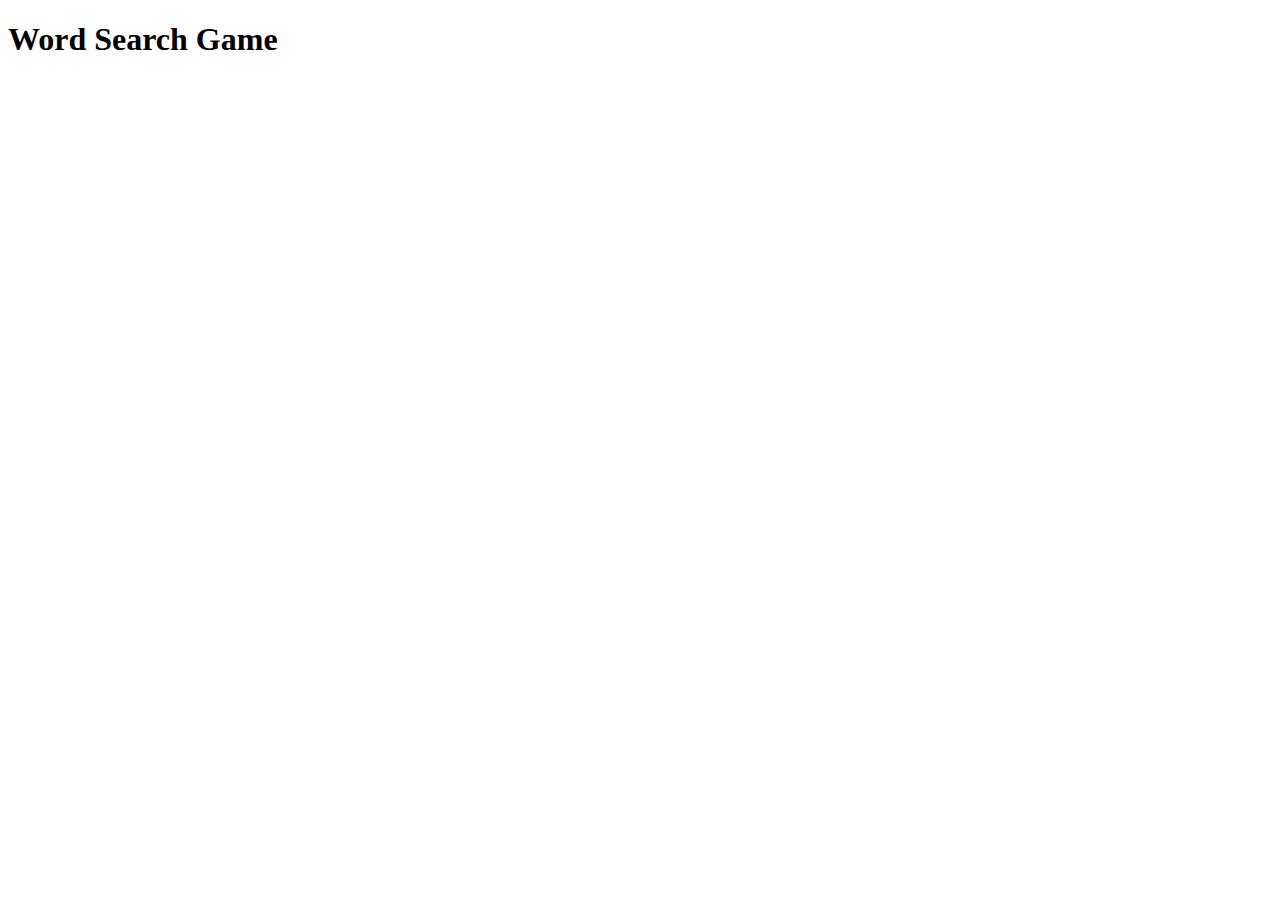
==== TWSG_20/html/index.html @ 11d3dfa8 "Work in progress" ====
<!DOCTYPE html>
<html lang="en">
<head>
    <meta charset="UTF-8">
    <meta name="viewport" content="width=device-width, initial-scale=1.0">
    <title>Word Search Game</title>
    <style>
    </style>
</head>
<body>
    <h1>Word Search Game</h1>
    <div id="wordSearchContainer"></div>

    <script>
        const socket = new WebSocket("ws://localhost:9880"); 
        socket.onopen = function(event) {
            console.log("WebSocket connection established.");
        };
        socket.onmessage = function(event) {
            const puzzleData = JSON.parse(event.data); 
            displayPuzzle(puzzleData);
        };
        function displayPuzzle(puzzleData) {
            const puzzleContainer = document.getElementById("wordSearchContainer");
            puzzleContainer.innerHTML = ""; 
            const puzzleGrid = puzzleData; 
            const rows = 50;
            const cols = 50;
            const table = document.createElement("table");
            for (let i = 0; i < rows; i++) {
                const row = document.createElement("tr");
                for (let j = 0; j < cols; j++) {
                    const cell = document.createElement("td");
                    cell.textContent = puzzleGrid[i][j];
                    row.appendChild(cell);
            }
                table.appendChild(row);
            }
            puzzleContainer.appendChild(table);
        }
    </script>
</body>
</html>
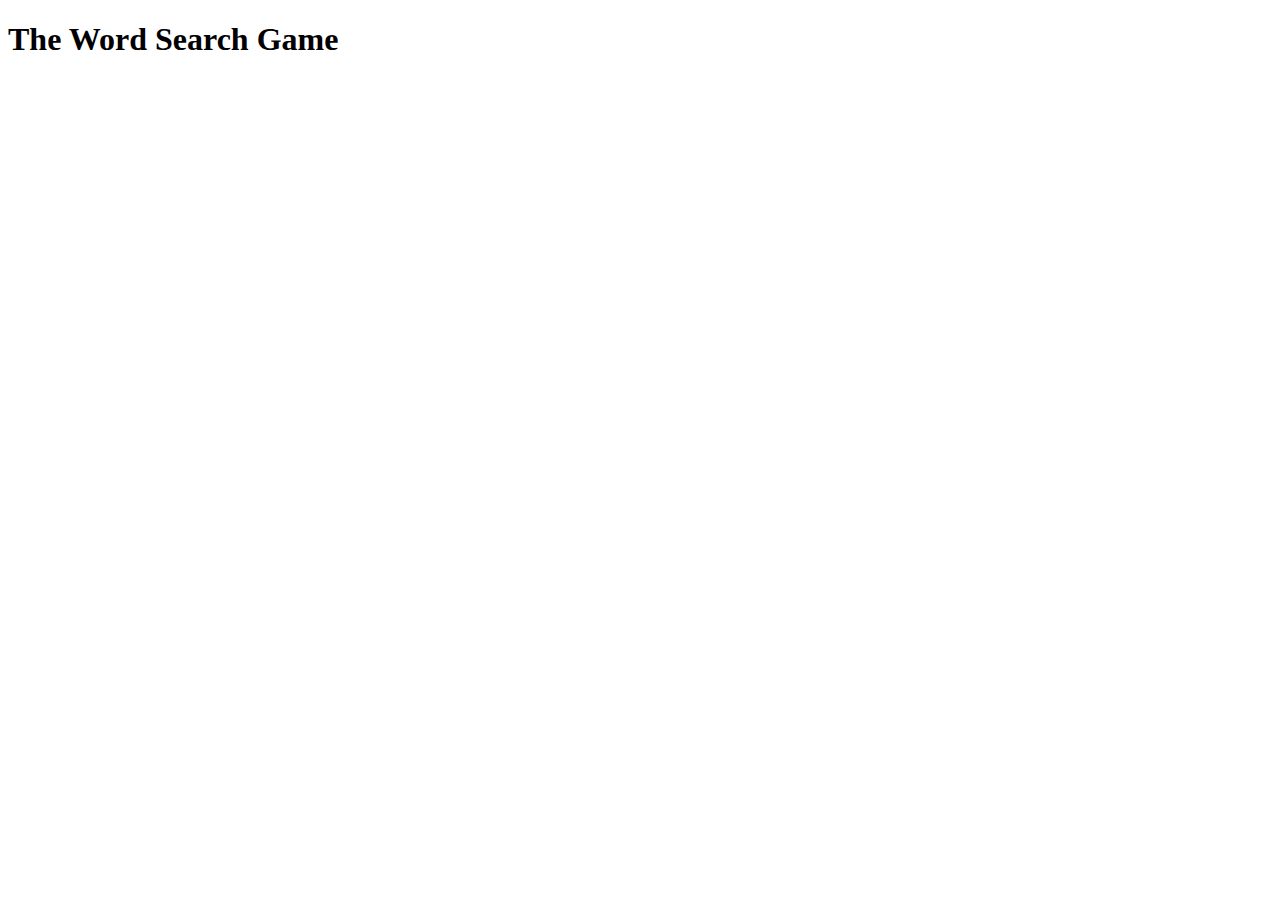
==== commit 5872fac4: "it printed" ====
--- a/TWSG_20/html/index.html
+++ b/TWSG_20/html/index.html
@@ -3,13 +3,14 @@
 <head>
     <meta charset="UTF-8">
     <meta name="viewport" content="width=device-width, initial-scale=1.0">
-    <title>Word Search Game</title>
+    <title> The Word Search Game</title>
     <style>
     </style>
 </head>
 <body>
-    <h1>Word Search Game</h1>
-    <div id="wordSearchContainer"></div>
+    <h1> The Word Search Game</h1>
+    <div id="wordSearchContainer"></div> 
+    <div id="wordListContainer"></div>
 
     <script>
         const socket = new WebSocket("ws://localhost:9880"); 
@@ -17,9 +18,14 @@
             console.log("WebSocket connection established.");
         };
         socket.onmessage = function(event) {
-            const puzzleData = JSON.parse(event.data); 
-            displayPuzzle(puzzleData);
+            const data = JSON.parse(event.data);
+            if (data.type === "puzzle") {
+                displayPuzzle(data.data);
+            } else if (data.type === "wordList") {
+                displayWordList(data.data);
+            }
         };
+        
         function displayPuzzle(puzzleData) {
             const puzzleContainer = document.getElementById("wordSearchContainer");
             puzzleContainer.innerHTML = ""; 
@@ -37,6 +43,35 @@
                 table.appendChild(row);
             }
             puzzleContainer.appendChild(table);
+        } 
+        function displayWordList(wordListData) { 
+            const wordListContainer = document.getElementById("wordListContainer");
+            wordListContainer.innerHTML = ""; 
+            const wordList = wordListData;
+            const ul = document.createElement("ul");
+            ul.style.listStyleType = "none"; 
+            ul.style.padding = "0"; 
+            let count = 0;
+            let row = document.createElement("div");
+            row.className = "word-row"; 
+            wordList.forEach(word => {
+            const li = document.createElement("li");
+            li.textContent = word;
+            li.style.display = "inline-block"; 
+            li.style.padding = "5px"; 
+            row.appendChild(li);
+            count++;
+            if (count === 10) {
+                ul.appendChild(row);
+                row = document.createElement("div");
+                row.className = "word-row"; 
+                count = 0;
+            }
+            });
+            if (count > 0) {
+                ul.appendChild(row);
+            }
+            wordListContainer.appendChild(ul);
         }
     </script>
 </body>
